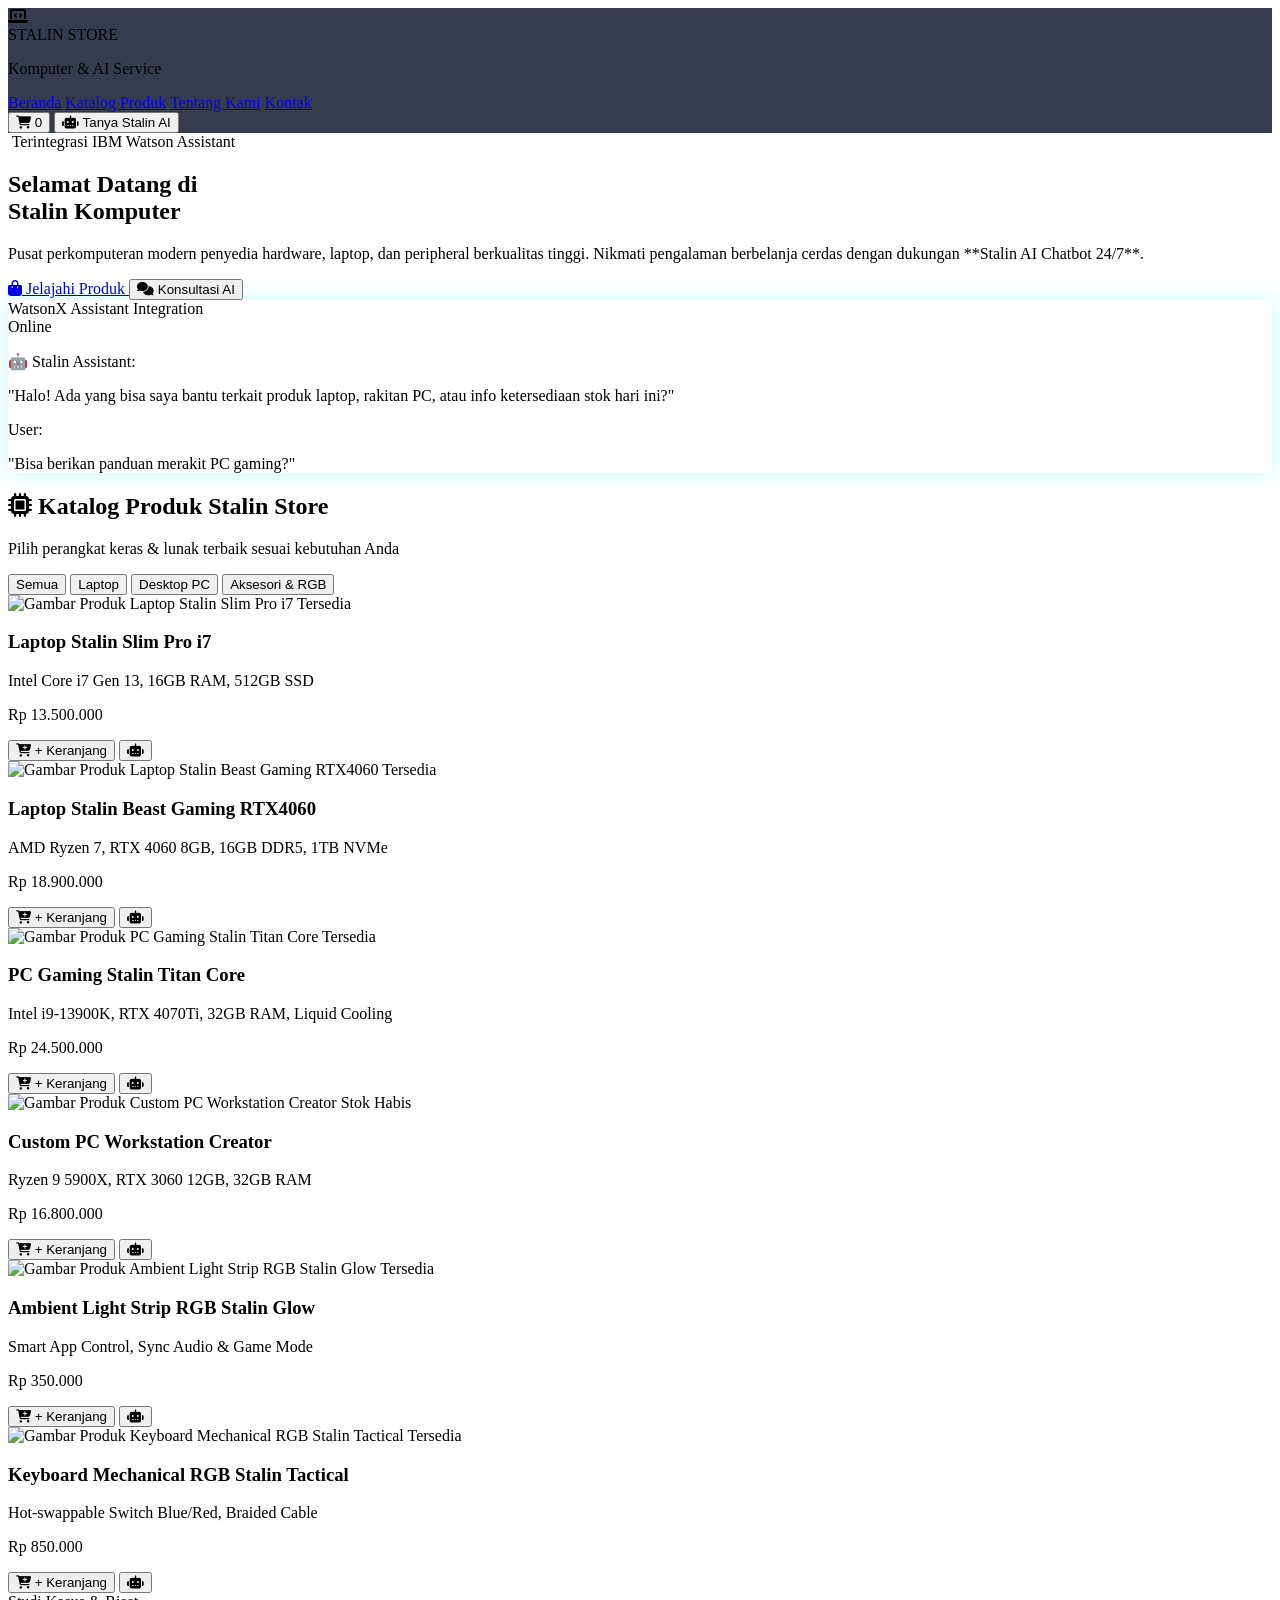
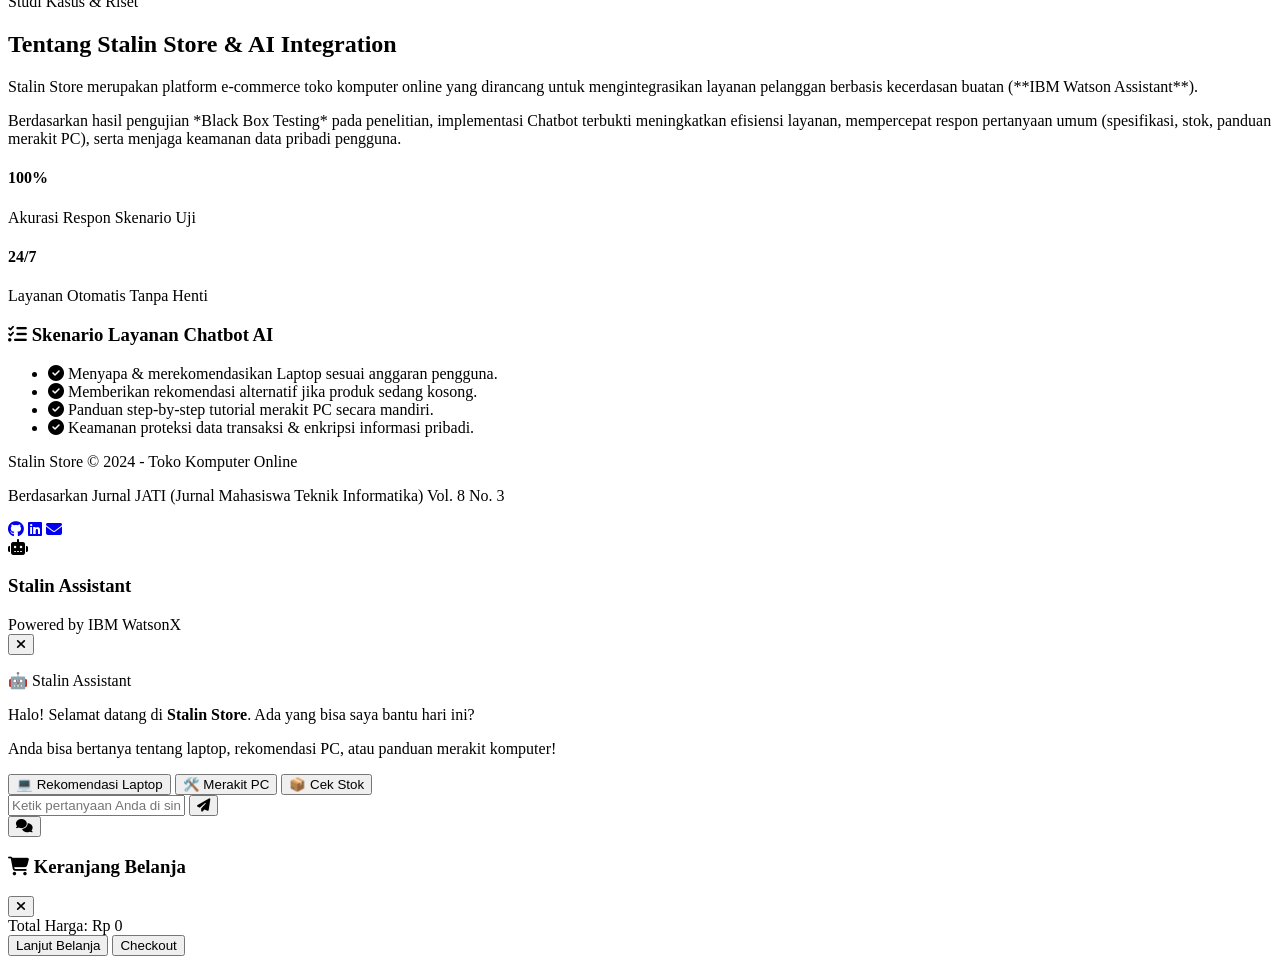
==== index.html @ 14ce8233 "first commit" ====
<!DOCTYPE html>
<html lang="id" class="dark">
<head>
    <meta charset="UTF-8">
    <meta name="viewport" content="width=device-width, initial-scale=1.0">
    <meta name="description" content="Stalin Store - Toko Komputer & AI Assistant">
    <title>Stalin Store - Toko Komputer & AI Assistant</title>
    
    <!-- External Fonts and Icons -->
    <link rel="stylesheet" href="https://cdnjs.cloudflare.com/ajax/libs/font-awesome/6.4.0/css/all.min.css">
    <link href="https://fonts.googleapis.com/css2?family=Plus+Jakarta+Sans:wght@300;400;500;600;700;800&display=swap" rel="stylesheet">
    
    <!-- Custom CSS -->
    <link rel="stylesheet" href="style.css">

    <!-- Tailwind CSS CDN -->
    <script src="https://cdn.tailwindcss.com"></script>
    
    <!-- Tailwind Custom Configuration -->
    <script src="tailwind-config.js"></script>
</head>
<body class="bg-darkBg text-slate-100 font-sans min-h-screen flex flex-col justify-between selection:bg-cyan-500 selection:text-black">

    <!-- Header / Navbar -->
    <header class="sticky top-0 z-40 glass-panel border-b border-slate-800/80">
        <div class="max-w-7xl mx-auto px-4 sm:px-6 lg:px-8">
            <div class="flex items-center justify-between h-20">
                <!-- Brand Logo -->
                <div class="flex items-center gap-3 cursor-pointer" onclick="window.scrollTo({top: 0, behavior: 'smooth'})">
                    <div class="w-10 h-10 rounded-xl bg-gradient-to-tr from-cyan-500 to-blue-600 flex items-center justify-center text-slate-900 shadow-lg shadow-cyan-500/20">
                        <i class="fa-solid fa-laptop-code text-xl text-slate-950"></i>
                    </div>
                    <div>
                        <span class="text-xl font-extrabold tracking-wider bg-clip-text text-transparent bg-gradient-to-r from-cyan-400 via-sky-200 to-amber-300">
                            STALIN<span class="text-amber-400 font-medium"> STORE</span>
                        </span>
                        <p class="text-[10px] text-slate-400 -mt-1 tracking-widest uppercase">Komputer & AI Service</p>
                    </div>
                </div>

                <!-- Desktop Navigation Links -->
                <nav class="hidden md:flex items-center space-x-8" aria-label="Navigasi Utama">
                    <a href="#beranda" class="text-sm font-medium hover:text-cyan-400 transition-colors">Beranda</a>
                    <a href="#produk" class="text-sm font-medium hover:text-cyan-400 transition-colors">Katalog Produk</a>
                    <a href="#tentang" class="text-sm font-medium hover:text-cyan-400 transition-colors">Tentang Kami</a>
                    <a href="#kontak" class="text-sm font-medium hover:text-cyan-400 transition-colors">Kontak</a>
                </nav>

                <!-- Actions Right (Cart & Chat Trigger) -->
                <div class="flex items-center space-x-4">
                    <button onclick="toggleCartModal()" aria-label="Buka Keranjang Belanja" class="relative p-2.5 rounded-xl bg-slate-800/80 hover:bg-slate-700 text-slate-200 border border-slate-700 transition">
                        <i class="fa-solid fa-cart-shopping text-lg text-cyan-400"></i>
                        <span id="cart-badge" class="absolute -top-1.5 -right-1.5 bg-amber-400 text-slate-950 text-xs font-bold w-5 h-5 rounded-full flex items-center justify-center hidden">0</span>
                    </button>
                    
                    <button onclick="toggleChatWindow()" class="hidden sm:flex items-center gap-2 px-4 py-2 rounded-xl bg-gradient-to-r from-cyan-500 to-blue-600 text-slate-950 font-semibold text-sm hover:opacity-90 transition shadow-lg shadow-cyan-500/20">
                        <i class="fa-solid fa-robot"></i>
                        <span>Tanya Stalin AI</span>
                    </button>
                </div>
            </div>
        </div>
    </header>

    <!-- MAIN CONTENT UTAMA -->
    <main>
        <!-- Hero Section -->
        <section id="beranda" aria-labelledby="hero-title" class="relative overflow-hidden py-16 lg:py-24 border-b border-slate-800/60">
            <div class="absolute inset-0 bg-[radial-gradient(circle_at_top_right,_var(--tw-gradient-stops))] from-cyan-900/20 via-transparent to-transparent pointer-events-none"></div>
            <div class="max-w-7xl mx-auto px-4 sm:px-6 lg:px-8 relative z-10">
                <div class="grid grid-cols-1 lg:grid-cols-12 gap-12 items-center">
                    
                    <div class="lg:col-span-7 space-y-6 text-center lg:text-left">
                        <div class="inline-flex items-center gap-2 px-3 py-1.5 rounded-full bg-cyan-950/80 border border-cyan-500/30 text-cyan-400 text-xs font-semibold uppercase tracking-wider">
                            <i class="fa-solid fa-sparkles text-amber-400"></i> Terintegrasi IBM Watson Assistant
                        </div>
                        <h1 id="hero-title" class="text-4xl sm:text-5xl lg:text-6xl font-black text-white leading-tight">
                            Selamat Datang di <br/>
                            <span class="bg-clip-text text-transparent bg-gradient-to-r from-cyan-400 via-sky-300 to-amber-400">
                                Stalin Komputer
                            </span>
                        </h1>
                        <p class="text-slate-300 text-base sm:text-lg max-w-2xl mx-auto lg:mx-0 leading-relaxed">
                            Pusat perkomputeran modern penyedia hardware, laptop, dan peripheral berkualitas tinggi. Nikmati pengalaman berbelanja cerdas dengan dukungan **Stalin AI Chatbot 24/7**.
                        </p>
                        <div class="flex flex-wrap gap-4 justify-center lg:justify-start pt-2">
                            <a href="#produk" class="px-6 py-3.5 rounded-xl bg-gradient-to-r from-cyan-500 to-blue-600 text-slate-950 font-bold hover:shadow-lg hover:shadow-cyan-500/25 transition">
                                <i class="fa-solid fa-bag-shopping mr-2"></i> Jelajahi Produk
                            </a>
                            <button onclick="openChatWithQuery('Halo! Saya ingin konsultasi rekomendasi laptop')" class="px-6 py-3.5 rounded-xl bg-slate-800 hover:bg-slate-700 text-slate-100 font-semibold border border-slate-700 transition flex items-center gap-2">
                                <i class="fa-solid fa-comments text-cyan-400"></i> Konsultasi AI
                            </button>
                        </div>
                    </div>

                    <!-- Banner Visual Hero -->
                    <div class="lg:col-span-5 relative">
                        <div class="relative mx-auto max-w-md bg-cardBg border border-slate-700/80 rounded-2xl p-6 shadow-2xl neon-glow-blue">
                            <div class="flex items-center justify-between border-b border-slate-700/60 pb-4 mb-4">
                                <div class="flex items-center gap-3">
                                    <div class="w-3 h-3 rounded-full bg-red-500"></div>
                                    <div class="w-3 h-3 rounded-full bg-yellow-500"></div>
                                    <div class="w-3 h-3 rounded-full bg-green-500"></div>
                                    <span class="text-xs text-slate-400 ml-2 font-mono">WatsonX Assistant Integration</span>
                                </div>
                                <span class="text-xs bg-emerald-500/20 text-emerald-400 px-2.5 py-0.5 rounded-full border border-emerald-500/30">Online</span>
                            </div>
                            <div class="space-y-3 font-mono text-sm">
                                <div class="bg-slate-900/80 p-3 rounded-xl border border-slate-800 text-slate-300">
                                    <p class="text-cyan-400 text-xs font-semibold mb-1">🤖 Stalin Assistant:</p>
                                    <p class="text-xs sm:text-sm">"Halo! Ada yang bisa saya bantu terkait produk laptop, rakitan PC, atau info ketersediaan stok hari ini?"</p>
                                </div>
                                <div class="bg-cyan-950/40 p-3 rounded-xl border border-cyan-800/50 text-right ml-6 text-slate-200">
                                    <p class="text-xs text-slate-400 mb-1">User:</p>
                                    <p class="text-xs sm:text-sm">"Bisa berikan panduan merakit PC gaming?"</p>
                                </div>
                            </div>
                        </div>
                    </div>

                </div>
            </div>
        </section>

        <!-- Catalog Section -->
        <section id="produk" aria-labelledby="katalog-title" class="py-16 max-w-7xl mx-auto px-4 sm:px-6 lg:px-8 w-full">
            <div class="flex flex-col md:flex-row md:items-end justify-between mb-10 gap-4">
                <header>
                    <h2 id="katalog-title" class="text-3xl font-bold text-white tracking-tight flex items-center gap-2">
                        <i class="fa-solid fa-microchip text-cyan-400"></i> Katalog Produk Stalin Store
                    </h2>
                    <p class="text-slate-400 text-sm mt-1">Pilih perangkat keras & lunak terbaik sesuai kebutuhan Anda</p>
                </header>

                <!-- Category Filter Buttons -->
                <nav aria-label="Filter Produk" class="flex flex-wrap gap-2">
                    <button onclick="filterCategory('all')" class="cat-btn active px-4 py-2 rounded-xl text-xs sm:text-sm font-semibold bg-cyan-500 text-slate-950 transition">Semua</button>
                    <button onclick="filterCategory('laptop')" class="cat-btn px-4 py-2 rounded-xl text-xs sm:text-sm font-semibold bg-slate-800 text-slate-300 hover:bg-slate-700 transition">Laptop</button>
                    <button onclick="filterCategory('desktop')" class="cat-btn px-4 py-2 rounded-xl text-xs sm:text-sm font-semibold bg-slate-800 text-slate-300 hover:bg-slate-700 transition">Desktop PC</button>
                    <button onclick="filterCategory('aksesoris')" class="cat-btn px-4 py-2 rounded-xl text-xs sm:text-sm font-semibold bg-slate-800 text-slate-300 hover:bg-slate-700 transition">Aksesori & RGB</button>
                </nav>
            </div>

            <!-- Product Grid -->
            <div id="product-grid" class="grid grid-cols-1 sm:grid-cols-2 lg:grid-cols-3 gap-6">
                <!-- Product Cards generated by JS -->
            </div>
        </section>

        <!-- About Section -->
        <section id="tentang" aria-labelledby="tentang-title" class="py-16 bg-cardBg/50 border-t border-b border-slate-800/80">
            <div class="max-w-7xl mx-auto px-4 sm:px-6 lg:px-8">
                <div class="grid grid-cols-1 lg:grid-cols-2 gap-12 items-center">
                    <div>
                        <span class="text-cyan-400 font-semibold text-xs tracking-widest uppercase">Studi Kasus & Riset</span>
                        <h2 id="tentang-title" class="text-3xl font-bold text-white mt-1 mb-4">Tentang Stalin Store & AI Integration</h2>
                        <p class="text-slate-300 text-sm sm:text-base leading-relaxed mb-4">
                            Stalin Store merupakan platform e-commerce toko komputer online yang dirancang untuk mengintegrasikan layanan pelanggan berbasis kecerdasan buatan (**IBM Watson Assistant**).
                        </p>
                        <p class="text-slate-400 text-sm leading-relaxed mb-6">
                            Berdasarkan hasil pengujian *Black Box Testing* pada penelitian, implementasi Chatbot terbukti meningkatkan efisiensi layanan, mempercepat respon pertanyaan umum (spesifikasi, stok, panduan merakit PC), serta menjaga keamanan data pribadi pengguna.
                        </p>
                        <div class="grid grid-cols-2 gap-4">
                            <div class="p-4 rounded-xl bg-slate-900/60 border border-slate-800">
                                <h4 class="text-cyan-400 text-lg font-bold">100%</h4>
                                <p class="text-xs text-slate-400">Akurasi Respon Skenario Uji</p>
                            </div>
                            <div class="p-4 rounded-xl bg-slate-900/60 border border-slate-800">
                                <h4 class="text-amber-400 text-lg font-bold">24/7</h4>
                                <p class="text-xs text-slate-400">Layanan Otomatis Tanpa Henti</p>
                            </div>
                        </div>
                    </div>

                    <div class="bg-darkBg p-6 rounded-2xl border border-slate-800 space-y-4">
                        <h3 class="text-lg font-bold text-white flex items-center gap-2">
                            <i class="fa-solid fa-list-check text-amber-400"></i> Skenario Layanan Chatbot AI
                        </h3>
                        <ul class="space-y-3 text-xs sm:text-sm text-slate-300">
                            <li class="flex items-start gap-2">
                                <i class="fa-solid fa-circle-check text-cyan-400 mt-1"></i>
                                <span>Menyapa & merekomendasikan Laptop sesuai anggaran pengguna.</span>
                            </li>
                            <li class="flex items-start gap-2">
                                <i class="fa-solid fa-circle-check text-cyan-400 mt-1"></i>
                                <span>Memberikan rekomendasi alternatif jika produk sedang kosong.</span>
                            </li>
                            <li class="flex items-start gap-2">
                                <i class="fa-solid fa-circle-check text-cyan-400 mt-1"></i>
                                <span>Panduan step-by-step tutorial merakit PC secara mandiri.</span>
                            </li>
                            <li class="flex items-start gap-2">
                                <i class="fa-solid fa-circle-check text-cyan-400 mt-1"></i>
                                <span>Keamanan proteksi data transaksi & enkripsi informasi pribadi.</span>
                            </li>
                        </ul>
                    </div>
                </div>
            </div>
        </section>
    </main>

    <!-- Footer -->
    <footer id="kontak" class="bg-darkBg py-10 border-t border-slate-800/80 text-xs text-slate-500">
        <div class="max-w-7xl mx-auto px-4 sm:px-6 lg:px-8 flex flex-col sm:flex-row justify-between items-center gap-4">
            <div>
                <p class="text-slate-300 font-semibold">Stalin Store &copy; 2024 - Toko Komputer Online</p>
                <p class="text-slate-500 text-[11px]">Berdasarkan Jurnal JATI (Jurnal Mahasiswa Teknik Informatika) Vol. 8 No. 3</p>
            </div>
            <div class="flex space-x-4 text-base text-slate-400">
                <a href="#" aria-label="Github"><i class="fa-brands fa-github"></i></a>
                <a href="#" aria-label="LinkedIn"><i class="fa-brands fa-linkedin"></i></a>
                <a href="#" aria-label="Email"><i class="fa-solid fa-envelope"></i></a>
            </div>
        </div>
    </footer>

    <!-- ASIDE untuk Chatbot (Konten Pendukung) -->
    <aside id="chatbot-container" aria-label="AI Assistant Widget" class="fixed bottom-5 right-5 z-50 flex flex-col items-end">
        
        <!-- Chat Popup Window -->
        <div id="chat-window" class="hidden w-[90vw] sm:w-[380px] h-[520px] bg-cardBg border border-cyan-500/40 rounded-2xl shadow-2xl flex flex-col overflow-hidden mb-4 transition-all transform duration-300">
            <!-- Chat Window Header -->
            <header class="bg-gradient-to-r from-slate-900 via-slate-800 to-slate-900 p-4 border-b border-slate-700/80 flex items-center justify-between">
                <div class="flex items-center gap-3">
                    <div class="relative">
                        <div class="w-9 h-9 rounded-xl bg-gradient-to-tr from-cyan-500 to-blue-600 flex items-center justify-center text-slate-950 font-bold">
                            <i class="fa-solid fa-robot"></i>
                        </div>
                        <span class="absolute -bottom-1 -right-1 w-3 h-3 bg-emerald-500 border-2 border-slate-900 rounded-full"></span>
                    </div>
                    <div>
                        <h3 class="text-sm font-bold text-white leading-none">Stalin Assistant</h3>
                        <span class="text-[10px] text-cyan-400">Powered by IBM WatsonX</span>
                    </div>
                </div>
                <button onclick="toggleChatWindow()" aria-label="Tutup Chatbot" class="text-slate-400 hover:text-white text-lg px-2">
                    <i class="fa-solid fa-xmark"></i>
                </button>
            </header>

            <!-- Chat Messages Scroll Container -->
            <div id="chat-messages" aria-live="polite" class="flex-1 p-4 overflow-y-auto space-y-3 text-xs sm:text-sm chat-scroll bg-slate-950/50">
                <!-- Message content injected via JavaScript -->
            </div>

            <!-- Quick Action Suggestion Chips -->
            <div class="p-2 bg-slate-900/90 border-t border-slate-800 flex gap-1.5 overflow-x-auto text-[11px] no-scrollbar">
                <button onclick="sendQuickMessage('Rekomendasi Laptop')" class="whitespace-nowrap px-2.5 py-1 rounded-lg bg-slate-800 hover:bg-cyan-950 hover:text-cyan-300 border border-slate-700 text-slate-300 transition">💻 Rekomendasi Laptop</button>
                <button onclick="sendQuickMessage('Cara Merakit PC')" class="whitespace-nowrap px-2.5 py-1 rounded-lg bg-slate-800 hover:bg-cyan-950 hover:text-cyan-300 border border-slate-700 text-slate-300 transition">🛠️ Merakit PC</button>
                <button onclick="sendQuickMessage('Cek Stok Produk')" class="whitespace-nowrap px-2.5 py-1 rounded-lg bg-slate-800 hover:bg-cyan-950 hover:text-cyan-300 border border-slate-700 text-slate-300 transition">📦 Cek Stok</button>
            </div>

            <!-- Chat Input Form -->
            <form id="chat-form" onsubmit="handleChatSubmit(event)" class="p-3 bg-slate-900 border-t border-slate-800 flex gap-2">
                <input id="chat-input" type="text" placeholder="Ketik pertanyaan Anda di sini..." required class="flex-1 bg-slate-800 text-slate-100 placeholder-slate-500 text-xs sm:text-sm rounded-xl px-3 py-2.5 border border-slate-700 focus:outline-none focus:border-cyan-400">
                <button type="submit" aria-label="Kirim Pesan" class="px-3.5 py-2.5 bg-gradient-to-r from-cyan-500 to-blue-600 text-slate-950 rounded-xl font-bold hover:opacity-90 transition">
                    <i class="fa-solid fa-paper-plane"></i>
                </button>
            </form>
        </div>

        <!-- Floating Button (FAB) -->
        <button onclick="toggleChatWindow()" aria-label="Buka Chatbot AI" class="w-14 h-14 rounded-2xl bg-gradient-to-tr from-cyan-500 to-blue-600 text-slate-950 font-bold text-2xl shadow-xl shadow-cyan-500/30 flex items-center justify-center hover:scale-105 transition transform active:scale-95">
            <i class="fa-solid fa-comments"></i>
        </button>
    </aside>

    <!-- MODAL Keranjang (Ditambah role dialog & aria-modal) -->
    <div id="cart-modal" role="dialog" aria-modal="true" aria-labelledby="cart-title" class="fixed inset-0 z-50 bg-slate-950/80 backdrop-blur-sm hidden flex items-center justify-center p-4">
        <div class="bg-cardBg border border-slate-700 rounded-2xl max-w-md w-full p-6 space-y-4 shadow-2xl">
            <header class="flex justify-between items-center border-b border-slate-700 pb-3">
                <h3 id="cart-title" class="text-lg font-bold text-white flex items-center gap-2">
                    <i class="fa-solid fa-cart-shopping text-cyan-400"></i> Keranjang Belanja
                </h3>
                <button onclick="toggleCartModal()" aria-label="Tutup Keranjang" class="text-slate-400 hover:text-white"><i class="fa-solid fa-xmark text-lg"></i></button>
            </header>
            
            <div id="cart-items" class="space-y-3 max-h-60 overflow-y-auto pr-1">
                <!-- Cart item items inserted here -->
            </div>

            <div class="border-t border-slate-700 pt-3 flex justify-between items-center text-sm">
                <span class="text-slate-400">Total Harga:</span>
                <span id="cart-total" class="text-lg font-extrabold text-amber-400">Rp 0</span>
            </div>

            <div class="flex gap-2 pt-2">
                <button onclick="toggleCartModal()" class="flex-1 py-2.5 rounded-xl bg-slate-800 text-slate-300 font-semibold text-xs hover:bg-slate-700">Lanjut Belanja</button>
                <button onclick="checkoutCart()" class="flex-1 py-2.5 rounded-xl bg-gradient-to-r from-cyan-500 to-blue-600 text-slate-950 font-bold text-xs hover:opacity-90">Checkout</button>
            </div>
        </div>
    </div>

    <!-- Application Script -->
    <script src="script.js"></script>
</body>
</html>
---- style.css ----
/* ==========================================================================
   Stalin Store - Custom Stylesheet
   ========================================================================== */

/* --- Base & Reset --- */
html {
    scroll-behavior: smooth; 
}

body {
    overflow-x: hidden; 
}

/* --- Neon & Glow Effects --- */
.neon-glow-blue {
    box-shadow: 0 0 20px rgba(0, 240, 255, 0.25);
    transition: box-shadow 0.3s ease-in-out;
}

.neon-glow-blue:hover {
    box-shadow: 0 0 30px rgba(0, 240, 255, 0.4);
}

.neon-glow-gold {
    box-shadow: 0 0 15px rgba(255, 183, 3, 0.3);
}

.neon-border-blue {
    border-color: rgba(0, 240, 255, 0.5);
}

/* --- Glassmorphism Effect --- */
.glass-panel {
    background: rgba(19, 27, 46, 0.85);
    backdrop-filter: blur(12px);
    -webkit-backdrop-filter: blur(12px); 
}

/* --- Custom Scrollbar (Global) --- */
::-webkit-scrollbar {
    width: 8px;
}

::-webkit-scrollbar-track {
    background: #0b0f17;
}

::-webkit-scrollbar-thumb {
    background: #1e293b;
    border-radius: 4px;
}

::-webkit-scrollbar-thumb:hover {
    background: #334155;
}

/* --- Custom Scrollbar (Khusus Area Chatbot) --- */
.chat-scroll::-webkit-scrollbar {
    width: 5px; 
}

.chat-scroll::-webkit-scrollbar-track {
    background: transparent;
}

.chat-scroll::-webkit-scrollbar-thumb {
    background: #1e293b;
    border-radius: 10px;
}

/* --- Utility Class: Hide Scrollbar --- */
.no-scrollbar::-webkit-scrollbar {
    display: none;
}

.no-scrollbar {
    -ms-overflow-style: none;
    scrollbar-width: none;
}
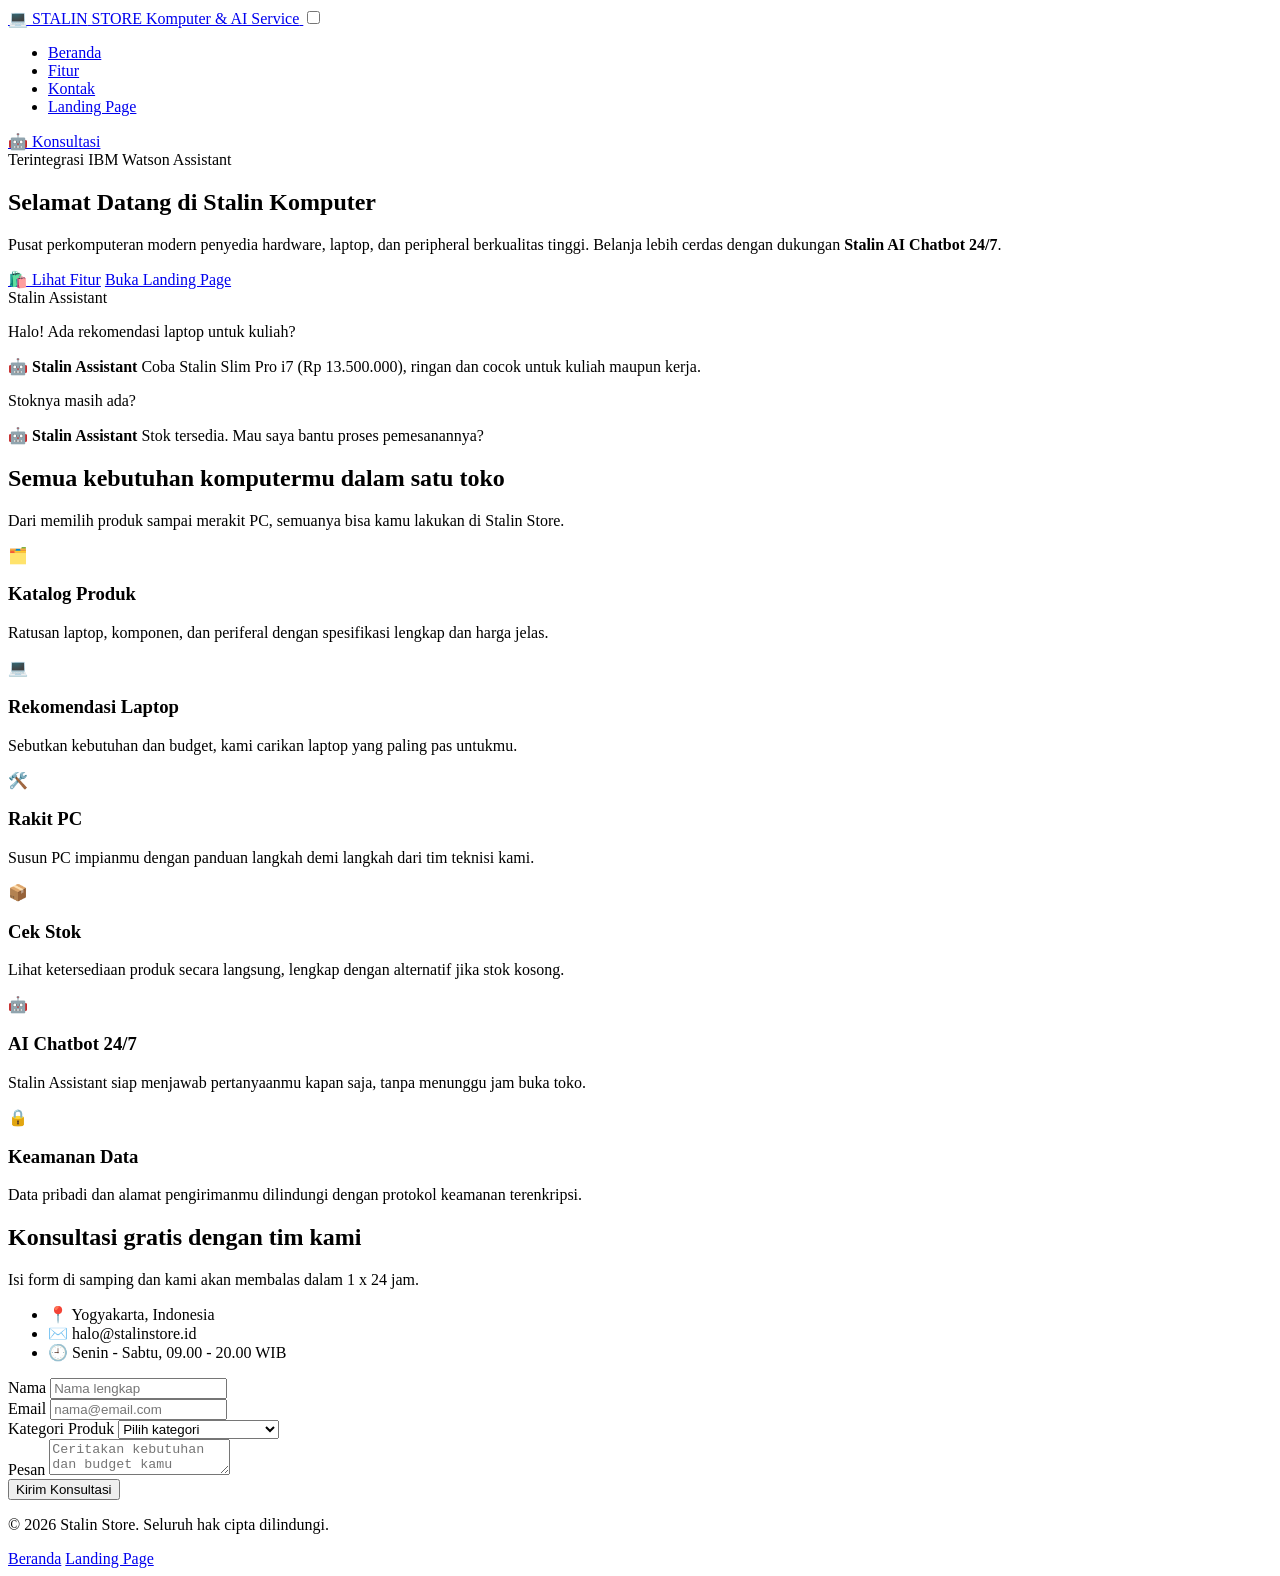
==== commit b288a25f: "perrbaruan yang ada bugnya" ====
--- a/index.html
+++ b/index.html
@@ -1,298 +1,203 @@
 <!DOCTYPE html>
-<html lang="id" class="dark">
+<html lang="id">
 <head>
     <meta charset="UTF-8">
     <meta name="viewport" content="width=device-width, initial-scale=1.0">
-    <meta name="description" content="Stalin Store - Toko Komputer & AI Assistant">
-    <title>Stalin Store - Toko Komputer & AI Assistant</title>
-    
-    <!-- External Fonts and Icons -->
-    <link rel="stylesheet" href="https://cdnjs.cloudflare.com/ajax/libs/font-awesome/6.4.0/css/all.min.css">
-    <link href="https://fonts.googleapis.com/css2?family=Plus+Jakarta+Sans:wght@300;400;500;600;700;800&display=swap" rel="stylesheet">
-    
-    <!-- Custom CSS -->
-    <link rel="stylesheet" href="style.css">
-
-    <!-- Tailwind CSS CDN -->
-    <script src="https://cdn.tailwindcss.com"></script>
-    
-    <!-- Tailwind Custom Configuration -->
-    <script src="tailwind-config.js"></script>
+    <title>Beranda - Stalin Store | Toko Komputer & AI Assistant</title>
+    <link rel="preconnect" href="https://fonts.googleapis.com">
+    <link rel="preconnect" href="https://fonts.gstatic.com" crossorigin>
+    <link href="https://fonts.googleapis.com/css2?family=Plus+Jakarta+Sans:wght@400;500;600;700;800&display=swap" rel="stylesheet">
+    <link rel="stylesheet" href="css/style.css">
 </head>
-<body class="bg-darkBg text-slate-100 font-sans min-h-screen flex flex-col justify-between selection:bg-cyan-500 selection:text-black">
-
-    <!-- Header / Navbar -->
-    <header class="sticky top-0 z-40 glass-panel border-b border-slate-800/80">
-        <div class="max-w-7xl mx-auto px-4 sm:px-6 lg:px-8">
-            <div class="flex items-center justify-between h-20">
-                <!-- Brand Logo -->
-                <div class="flex items-center gap-3 cursor-pointer" onclick="window.scrollTo({top: 0, behavior: 'smooth'})">
-                    <div class="w-10 h-10 rounded-xl bg-gradient-to-tr from-cyan-500 to-blue-600 flex items-center justify-center text-slate-900 shadow-lg shadow-cyan-500/20">
-                        <i class="fa-solid fa-laptop-code text-xl text-slate-950"></i>
-                    </div>
-                    <div>
-                        <span class="text-xl font-extrabold tracking-wider bg-clip-text text-transparent bg-gradient-to-r from-cyan-400 via-sky-200 to-amber-300">
-                            STALIN<span class="text-amber-400 font-medium"> STORE</span>
-                        </span>
-                        <p class="text-[10px] text-slate-400 -mt-1 tracking-widest uppercase">Komputer & AI Service</p>
-                    </div>
-                </div>
-
-                <!-- Desktop Navigation Links -->
-                <nav class="hidden md:flex items-center space-x-8" aria-label="Navigasi Utama">
-                    <a href="#beranda" class="text-sm font-medium hover:text-cyan-400 transition-colors">Beranda</a>
-                    <a href="#produk" class="text-sm font-medium hover:text-cyan-400 transition-colors">Katalog Produk</a>
-                    <a href="#tentang" class="text-sm font-medium hover:text-cyan-400 transition-colors">Tentang Kami</a>
-                    <a href="#kontak" class="text-sm font-medium hover:text-cyan-400 transition-colors">Kontak</a>
-                </nav>
-
-                <!-- Actions Right (Cart & Chat Trigger) -->
-                <div class="flex items-center space-x-4">
-                    <button onclick="toggleCartModal()" aria-label="Buka Keranjang Belanja" class="relative p-2.5 rounded-xl bg-slate-800/80 hover:bg-slate-700 text-slate-200 border border-slate-700 transition">
-                        <i class="fa-solid fa-cart-shopping text-lg text-cyan-400"></i>
-                        <span id="cart-badge" class="absolute -top-1.5 -right-1.5 bg-amber-400 text-slate-950 text-xs font-bold w-5 h-5 rounded-full flex items-center justify-center hidden">0</span>
-                    </button>
-                    
-                    <button onclick="toggleChatWindow()" class="hidden sm:flex items-center gap-2 px-4 py-2 rounded-xl bg-gradient-to-r from-cyan-500 to-blue-600 text-slate-950 font-semibold text-sm hover:opacity-90 transition shadow-lg shadow-cyan-500/20">
-                        <i class="fa-solid fa-robot"></i>
-                        <span>Tanya Stalin AI</span>
-                    </button>
-                </div>
+<body>
+
+    <!-- 1. HEADER & NAVIGASI (Flexbox) -->
+    <header class="header">
+        <div class="container header-inner">
+            <a href="index.html" class="logo" aria-label="Stalin Store - Beranda">
+                <span class="logo-icon" aria-hidden="true">💻</span>
+                <span>
+                    <span class="logo-name">STALIN<span> STORE</span></span>
+                    <span class="logo-tagline">Komputer &amp; AI Service</span>
+                </span>
+            </a>
+
+            <input type="checkbox" id="nav-toggle" class="nav-toggle" aria-label="Buka menu navigasi">
+
+            <nav class="nav" aria-label="Navigasi utama">
+                <ul class="nav-list">
+                    <li><a href="#beranda" class="nav-link is-active">Beranda</a></li>
+                    <li><a href="#fitur" class="nav-link">Fitur</a></li>
+                    <li><a href="#kontak" class="nav-link">Kontak</a></li>
+                    <li><a href="landing-page.html" class="nav-link">Landing Page</a></li>
+                </ul>
+            </nav>
+
+            <div class="header-actions">
+                <a href="#kontak" class="btn btn-primary header-cta">🤖 Konsultasi</a>
+                <label for="nav-toggle" class="nav-burger">
+                    <span></span>
+                    <span></span>
+                    <span></span>
+                </label>
             </div>
         </div>
     </header>
 
-    <!-- MAIN CONTENT UTAMA -->
     <main>
-        <!-- Hero Section -->
-        <section id="beranda" aria-labelledby="hero-title" class="relative overflow-hidden py-16 lg:py-24 border-b border-slate-800/60">
-            <div class="absolute inset-0 bg-[radial-gradient(circle_at_top_right,_var(--tw-gradient-stops))] from-cyan-900/20 via-transparent to-transparent pointer-events-none"></div>
-            <div class="max-w-7xl mx-auto px-4 sm:px-6 lg:px-8 relative z-10">
-                <div class="grid grid-cols-1 lg:grid-cols-12 gap-12 items-center">
-                    
-                    <div class="lg:col-span-7 space-y-6 text-center lg:text-left">
-                        <div class="inline-flex items-center gap-2 px-3 py-1.5 rounded-full bg-cyan-950/80 border border-cyan-500/30 text-cyan-400 text-xs font-semibold uppercase tracking-wider">
-                            <i class="fa-solid fa-sparkles text-amber-400"></i> Terintegrasi IBM Watson Assistant
-                        </div>
-                        <h1 id="hero-title" class="text-4xl sm:text-5xl lg:text-6xl font-black text-white leading-tight">
-                            Selamat Datang di <br/>
-                            <span class="bg-clip-text text-transparent bg-gradient-to-r from-cyan-400 via-sky-300 to-amber-400">
-                                Stalin Komputer
-                            </span>
-                        </h1>
-                        <p class="text-slate-300 text-base sm:text-lg max-w-2xl mx-auto lg:mx-0 leading-relaxed">
-                            Pusat perkomputeran modern penyedia hardware, laptop, dan peripheral berkualitas tinggi. Nikmati pengalaman berbelanja cerdas dengan dukungan **Stalin AI Chatbot 24/7**.
-                        </p>
-                        <div class="flex flex-wrap gap-4 justify-center lg:justify-start pt-2">
-                            <a href="#produk" class="px-6 py-3.5 rounded-xl bg-gradient-to-r from-cyan-500 to-blue-600 text-slate-950 font-bold hover:shadow-lg hover:shadow-cyan-500/25 transition">
-                                <i class="fa-solid fa-bag-shopping mr-2"></i> Jelajahi Produk
-                            </a>
-                            <button onclick="openChatWithQuery('Halo! Saya ingin konsultasi rekomendasi laptop')" class="px-6 py-3.5 rounded-xl bg-slate-800 hover:bg-slate-700 text-slate-100 font-semibold border border-slate-700 transition flex items-center gap-2">
-                                <i class="fa-solid fa-comments text-cyan-400"></i> Konsultasi AI
-                            </button>
-                        </div>
-                    </div>
-
-                    <!-- Banner Visual Hero -->
-                    <div class="lg:col-span-5 relative">
-                        <div class="relative mx-auto max-w-md bg-cardBg border border-slate-700/80 rounded-2xl p-6 shadow-2xl neon-glow-blue">
-                            <div class="flex items-center justify-between border-b border-slate-700/60 pb-4 mb-4">
-                                <div class="flex items-center gap-3">
-                                    <div class="w-3 h-3 rounded-full bg-red-500"></div>
-                                    <div class="w-3 h-3 rounded-full bg-yellow-500"></div>
-                                    <div class="w-3 h-3 rounded-full bg-green-500"></div>
-                                    <span class="text-xs text-slate-400 ml-2 font-mono">WatsonX Assistant Integration</span>
-                                </div>
-                                <span class="text-xs bg-emerald-500/20 text-emerald-400 px-2.5 py-0.5 rounded-full border border-emerald-500/30">Online</span>
-                            </div>
-                            <div class="space-y-3 font-mono text-sm">
-                                <div class="bg-slate-900/80 p-3 rounded-xl border border-slate-800 text-slate-300">
-                                    <p class="text-cyan-400 text-xs font-semibold mb-1">🤖 Stalin Assistant:</p>
-                                    <p class="text-xs sm:text-sm">"Halo! Ada yang bisa saya bantu terkait produk laptop, rakitan PC, atau info ketersediaan stok hari ini?"</p>
-                                </div>
-                                <div class="bg-cyan-950/40 p-3 rounded-xl border border-cyan-800/50 text-right ml-6 text-slate-200">
-                                    <p class="text-xs text-slate-400 mb-1">User:</p>
-                                    <p class="text-xs sm:text-sm">"Bisa berikan panduan merakit PC gaming?"</p>
-                                </div>
-                            </div>
-                        </div>
-                    </div>
-
+        <!-- 2. HERO (CSS Grid) -->
+        <section id="beranda" class="hero">
+            <div class="container hero-grid">
+                <div class="hero-text">
+                    <span class="badge">Terintegrasi IBM Watson Assistant</span>
+                    <h1 class="hero-title">
+                        Selamat Datang di
+                        <span class="text-gradient">Stalin Komputer</span>
+                    </h1>
+                    <p class="hero-desc">
+                        Pusat perkomputeran modern penyedia hardware, laptop, dan peripheral berkualitas tinggi.
+                        Belanja lebih cerdas dengan dukungan <strong>Stalin AI Chatbot 24/7</strong>.
+                    </p>
+                    <div class="hero-actions">
+                        <a href="#fitur" class="btn btn-primary">🛍️ Lihat Fitur</a>
+                        <a href="landing-page.html" class="btn btn-secondary">Buka Landing Page</a>
+                    </div>
                 </div>
+
+                <aside class="hero-visual" aria-label="Contoh percakapan dengan Stalin AI">
+                    <div class="hero-card">
+                        <div class="hero-card-top">
+                            <span class="dot dot-red"></span>
+                            <span class="dot dot-yellow"></span>
+                            <span class="dot dot-green"></span>
+                            <span class="hero-card-title">Stalin Assistant</span>
+                        </div>
+                        <div class="chat-preview">
+                            <p class="bubble bubble-user">Halo! Ada rekomendasi laptop untuk kuliah?</p>
+                            <p class="bubble bubble-bot">
+                                <b>🤖 Stalin Assistant</b>
+                                Coba <span class="price">Stalin Slim Pro i7</span> (Rp 13.500.000), ringan dan cocok untuk kuliah maupun kerja.
+                            </p>
+                            <p class="bubble bubble-user">Stoknya masih ada?</p>
+                            <p class="bubble bubble-bot">
+                                <b>🤖 Stalin Assistant</b>
+                                Stok tersedia. Mau saya bantu proses pemesanannya?
+                            </p>
+                        </div>
+                    </div>
+                </aside>
             </div>
         </section>
 
-        <!-- Catalog Section -->
-        <section id="produk" aria-labelledby="katalog-title" class="py-16 max-w-7xl mx-auto px-4 sm:px-6 lg:px-8 w-full">
-            <div class="flex flex-col md:flex-row md:items-end justify-between mb-10 gap-4">
-                <header>
-                    <h2 id="katalog-title" class="text-3xl font-bold text-white tracking-tight flex items-center gap-2">
-                        <i class="fa-solid fa-microchip text-cyan-400"></i> Katalog Produk Stalin Store
-                    </h2>
-                    <p class="text-slate-400 text-sm mt-1">Pilih perangkat keras & lunak terbaik sesuai kebutuhan Anda</p>
+        <!-- 3. DAFTAR FITUR (CSS Grid) -->
+        <section id="fitur" class="section">
+            <div class="container">
+                <header class="section-head">
+                    <h2 class="section-title">Semua kebutuhan komputermu <span class="text-gradient">dalam satu toko</span></h2>
+                    <p class="section-desc">Dari memilih produk sampai merakit PC, semuanya bisa kamu lakukan di Stalin Store.</p>
                 </header>
 
-                <!-- Category Filter Buttons -->
-                <nav aria-label="Filter Produk" class="flex flex-wrap gap-2">
-                    <button onclick="filterCategory('all')" class="cat-btn active px-4 py-2 rounded-xl text-xs sm:text-sm font-semibold bg-cyan-500 text-slate-950 transition">Semua</button>
-                    <button onclick="filterCategory('laptop')" class="cat-btn px-4 py-2 rounded-xl text-xs sm:text-sm font-semibold bg-slate-800 text-slate-300 hover:bg-slate-700 transition">Laptop</button>
-                    <button onclick="filterCategory('desktop')" class="cat-btn px-4 py-2 rounded-xl text-xs sm:text-sm font-semibold bg-slate-800 text-slate-300 hover:bg-slate-700 transition">Desktop PC</button>
-                    <button onclick="filterCategory('aksesoris')" class="cat-btn px-4 py-2 rounded-xl text-xs sm:text-sm font-semibold bg-slate-800 text-slate-300 hover:bg-slate-700 transition">Aksesori & RGB</button>
-                </nav>
-            </div>
-
-            <!-- Product Grid -->
-            <div id="product-grid" class="grid grid-cols-1 sm:grid-cols-2 lg:grid-cols-3 gap-6">
-                <!-- Product Cards generated by JS -->
+                <div class="feature-grid">
+                    <article class="feature-card">
+                        <div class="feature-icon" aria-hidden="true">🗂️</div>
+                        <h3 class="feature-title">Katalog Produk</h3>
+                        <p class="feature-desc">Ratusan laptop, komponen, dan periferal dengan spesifikasi lengkap dan harga jelas.</p>
+                    </article>
+                    <article class="feature-card">
+                        <div class="feature-icon" aria-hidden="true">💻</div>
+                        <h3 class="feature-title">Rekomendasi Laptop</h3>
+                        <p class="feature-desc">Sebutkan kebutuhan dan budget, kami carikan laptop yang paling pas untukmu.</p>
+                    </article>
+                    <article class="feature-card">
+                        <div class="feature-icon" aria-hidden="true">🛠️</div>
+                        <h3 class="feature-title">Rakit PC</h3>
+                        <p class="feature-desc">Susun PC impianmu dengan panduan langkah demi langkah dari tim teknisi kami.</p>
+                    </article>
+                    <article class="feature-card">
+                        <div class="feature-icon" aria-hidden="true">📦</div>
+                        <h3 class="feature-title">Cek Stok</h3>
+                        <p class="feature-desc">Lihat ketersediaan produk secara langsung, lengkap dengan alternatif jika stok kosong.</p>
+                    </article>
+                    <article class="feature-card">
+                        <div class="feature-icon" aria-hidden="true">🤖</div>
+                        <h3 class="feature-title">AI Chatbot 24/7</h3>
+                        <p class="feature-desc">Stalin Assistant siap menjawab pertanyaanmu kapan saja, tanpa menunggu jam buka toko.</p>
+                    </article>
+                    <article class="feature-card">
+                        <div class="feature-icon" aria-hidden="true">🔒</div>
+                        <h3 class="feature-title">Keamanan Data</h3>
+                        <p class="feature-desc">Data pribadi dan alamat pengirimanmu dilindungi dengan protokol keamanan terenkripsi.</p>
+                    </article>
+                </div>
             </div>
         </section>
 
-        <!-- About Section -->
-        <section id="tentang" aria-labelledby="tentang-title" class="py-16 bg-cardBg/50 border-t border-b border-slate-800/80">
-            <div class="max-w-7xl mx-auto px-4 sm:px-6 lg:px-8">
-                <div class="grid grid-cols-1 lg:grid-cols-2 gap-12 items-center">
-                    <div>
-                        <span class="text-cyan-400 font-semibold text-xs tracking-widest uppercase">Studi Kasus & Riset</span>
-                        <h2 id="tentang-title" class="text-3xl font-bold text-white mt-1 mb-4">Tentang Stalin Store & AI Integration</h2>
-                        <p class="text-slate-300 text-sm sm:text-base leading-relaxed mb-4">
-                            Stalin Store merupakan platform e-commerce toko komputer online yang dirancang untuk mengintegrasikan layanan pelanggan berbasis kecerdasan buatan (**IBM Watson Assistant**).
-                        </p>
-                        <p class="text-slate-400 text-sm leading-relaxed mb-6">
-                            Berdasarkan hasil pengujian *Black Box Testing* pada penelitian, implementasi Chatbot terbukti meningkatkan efisiensi layanan, mempercepat respon pertanyaan umum (spesifikasi, stok, panduan merakit PC), serta menjaga keamanan data pribadi pengguna.
-                        </p>
-                        <div class="grid grid-cols-2 gap-4">
-                            <div class="p-4 rounded-xl bg-slate-900/60 border border-slate-800">
-                                <h4 class="text-cyan-400 text-lg font-bold">100%</h4>
-                                <p class="text-xs text-slate-400">Akurasi Respon Skenario Uji</p>
-                            </div>
-                            <div class="p-4 rounded-xl bg-slate-900/60 border border-slate-800">
-                                <h4 class="text-amber-400 text-lg font-bold">24/7</h4>
-                                <p class="text-xs text-slate-400">Layanan Otomatis Tanpa Henti</p>
-                            </div>
-                        </div>
-                    </div>
-
-                    <div class="bg-darkBg p-6 rounded-2xl border border-slate-800 space-y-4">
-                        <h3 class="text-lg font-bold text-white flex items-center gap-2">
-                            <i class="fa-solid fa-list-check text-amber-400"></i> Skenario Layanan Chatbot AI
-                        </h3>
-                        <ul class="space-y-3 text-xs sm:text-sm text-slate-300">
-                            <li class="flex items-start gap-2">
-                                <i class="fa-solid fa-circle-check text-cyan-400 mt-1"></i>
-                                <span>Menyapa & merekomendasikan Laptop sesuai anggaran pengguna.</span>
-                            </li>
-                            <li class="flex items-start gap-2">
-                                <i class="fa-solid fa-circle-check text-cyan-400 mt-1"></i>
-                                <span>Memberikan rekomendasi alternatif jika produk sedang kosong.</span>
-                            </li>
-                            <li class="flex items-start gap-2">
-                                <i class="fa-solid fa-circle-check text-cyan-400 mt-1"></i>
-                                <span>Panduan step-by-step tutorial merakit PC secara mandiri.</span>
-                            </li>
-                            <li class="flex items-start gap-2">
-                                <i class="fa-solid fa-circle-check text-cyan-400 mt-1"></i>
-                                <span>Keamanan proteksi data transaksi & enkripsi informasi pribadi.</span>
-                            </li>
-                        </ul>
-                    </div>
+        <!-- 4. FORM KONSULTASI -->
+        <section id="kontak" class="section contact">
+            <div class="container contact-grid">
+                <div class="contact-info">
+                    <h2 class="section-title">Konsultasi <span class="text-gradient">gratis</span> dengan tim kami</h2>
+                    <p class="section-desc">Isi form di samping dan kami akan membalas dalam 1 x 24 jam.</p>
+                    <ul class="contact-list">
+                        <li class="contact-item"><span class="contact-item-icon" aria-hidden="true">📍</span> Yogyakarta, Indonesia</li>
+                        <li class="contact-item"><span class="contact-item-icon" aria-hidden="true">✉️</span> halo@stalinstore.id</li>
+                        <li class="contact-item"><span class="contact-item-icon" aria-hidden="true">🕘</span> Senin - Sabtu, 09.00 - 20.00 WIB</li>
+                    </ul>
                 </div>
+
+                <form class="form" id="form-konsultasi" action="#" method="post">
+                    <div class="form-row">
+                        <div class="form-group">
+                            <label for="nama" class="form-label">Nama</label>
+                            <input type="text" id="nama" name="nama" class="form-input" placeholder="Nama lengkap" required>
+                        </div>
+                        <div class="form-group">
+                            <label for="email" class="form-label">Email</label>
+                            <input type="email" id="email" name="email" class="form-input" placeholder="nama@email.com" required>
+                        </div>
+                    </div>
+
+                    <div class="form-group">
+                        <label for="kategori" class="form-label">Kategori Produk</label>
+                        <select id="kategori" name="kategori" class="form-select" required>
+                            <option value="" disabled selected>Pilih kategori</option>
+                            <option value="laptop">Laptop</option>
+                            <option value="pc-rakitan">PC Rakitan</option>
+                            <option value="komponen">Komponen &amp; Hardware</option>
+                            <option value="periferal">Periferal</option>
+                            <option value="servis">Servis &amp; Garansi</option>
+                        </select>
+                    </div>
+
+                    <div class="form-group">
+                        <label for="pesan" class="form-label">Pesan</label>
+                        <textarea id="pesan" name="pesan" class="form-textarea" placeholder="Ceritakan kebutuhan dan budget kamu" required></textarea>
+                    </div>
+
+                    <button type="submit" class="btn btn-primary btn-submit">Kirim Konsultasi</button>
+                    <p class="form-status" id="form-status" role="status" hidden>Terima kasih! Pesanmu sudah terkirim. Kami akan segera menghubungimu.</p>
+                </form>
             </div>
         </section>
     </main>
 
-    <!-- Footer -->
-    <footer id="kontak" class="bg-darkBg py-10 border-t border-slate-800/80 text-xs text-slate-500">
-        <div class="max-w-7xl mx-auto px-4 sm:px-6 lg:px-8 flex flex-col sm:flex-row justify-between items-center gap-4">
-            <div>
-                <p class="text-slate-300 font-semibold">Stalin Store &copy; 2024 - Toko Komputer Online</p>
-                <p class="text-slate-500 text-[11px]">Berdasarkan Jurnal JATI (Jurnal Mahasiswa Teknik Informatika) Vol. 8 No. 3</p>
-            </div>
-            <div class="flex space-x-4 text-base text-slate-400">
-                <a href="#" aria-label="Github"><i class="fa-brands fa-github"></i></a>
-                <a href="#" aria-label="LinkedIn"><i class="fa-brands fa-linkedin"></i></a>
-                <a href="#" aria-label="Email"><i class="fa-solid fa-envelope"></i></a>
-            </div>
+    <footer class="footer">
+        <div class="container footer-inner">
+            <p>&copy; 2026 Stalin Store. Seluruh hak cipta dilindungi.</p>
+            <nav class="footer-links" aria-label="Navigasi footer">
+                <a href="index.html">Beranda</a>
+                <a href="landing-page.html">Landing Page</a>
+            </nav>
         </div>
     </footer>
 
-    <!-- ASIDE untuk Chatbot (Konten Pendukung) -->
-    <aside id="chatbot-container" aria-label="AI Assistant Widget" class="fixed bottom-5 right-5 z-50 flex flex-col items-end">
-        
-        <!-- Chat Popup Window -->
-        <div id="chat-window" class="hidden w-[90vw] sm:w-[380px] h-[520px] bg-cardBg border border-cyan-500/40 rounded-2xl shadow-2xl flex flex-col overflow-hidden mb-4 transition-all transform duration-300">
-            <!-- Chat Window Header -->
-            <header class="bg-gradient-to-r from-slate-900 via-slate-800 to-slate-900 p-4 border-b border-slate-700/80 flex items-center justify-between">
-                <div class="flex items-center gap-3">
-                    <div class="relative">
-                        <div class="w-9 h-9 rounded-xl bg-gradient-to-tr from-cyan-500 to-blue-600 flex items-center justify-center text-slate-950 font-bold">
-                            <i class="fa-solid fa-robot"></i>
-                        </div>
-                        <span class="absolute -bottom-1 -right-1 w-3 h-3 bg-emerald-500 border-2 border-slate-900 rounded-full"></span>
-                    </div>
-                    <div>
-                        <h3 class="text-sm font-bold text-white leading-none">Stalin Assistant</h3>
-                        <span class="text-[10px] text-cyan-400">Powered by IBM WatsonX</span>
-                    </div>
-                </div>
-                <button onclick="toggleChatWindow()" aria-label="Tutup Chatbot" class="text-slate-400 hover:text-white text-lg px-2">
-                    <i class="fa-solid fa-xmark"></i>
-                </button>
-            </header>
-
-            <!-- Chat Messages Scroll Container -->
-            <div id="chat-messages" aria-live="polite" class="flex-1 p-4 overflow-y-auto space-y-3 text-xs sm:text-sm chat-scroll bg-slate-950/50">
-                <!-- Message content injected via JavaScript -->
-            </div>
-
-            <!-- Quick Action Suggestion Chips -->
-            <div class="p-2 bg-slate-900/90 border-t border-slate-800 flex gap-1.5 overflow-x-auto text-[11px] no-scrollbar">
-                <button onclick="sendQuickMessage('Rekomendasi Laptop')" class="whitespace-nowrap px-2.5 py-1 rounded-lg bg-slate-800 hover:bg-cyan-950 hover:text-cyan-300 border border-slate-700 text-slate-300 transition">💻 Rekomendasi Laptop</button>
-                <button onclick="sendQuickMessage('Cara Merakit PC')" class="whitespace-nowrap px-2.5 py-1 rounded-lg bg-slate-800 hover:bg-cyan-950 hover:text-cyan-300 border border-slate-700 text-slate-300 transition">🛠️ Merakit PC</button>
-                <button onclick="sendQuickMessage('Cek Stok Produk')" class="whitespace-nowrap px-2.5 py-1 rounded-lg bg-slate-800 hover:bg-cyan-950 hover:text-cyan-300 border border-slate-700 text-slate-300 transition">📦 Cek Stok</button>
-            </div>
-
-            <!-- Chat Input Form -->
-            <form id="chat-form" onsubmit="handleChatSubmit(event)" class="p-3 bg-slate-900 border-t border-slate-800 flex gap-2">
-                <input id="chat-input" type="text" placeholder="Ketik pertanyaan Anda di sini..." required class="flex-1 bg-slate-800 text-slate-100 placeholder-slate-500 text-xs sm:text-sm rounded-xl px-3 py-2.5 border border-slate-700 focus:outline-none focus:border-cyan-400">
-                <button type="submit" aria-label="Kirim Pesan" class="px-3.5 py-2.5 bg-gradient-to-r from-cyan-500 to-blue-600 text-slate-950 rounded-xl font-bold hover:opacity-90 transition">
-                    <i class="fa-solid fa-paper-plane"></i>
-                </button>
-            </form>
-        </div>
-
-        <!-- Floating Button (FAB) -->
-        <button onclick="toggleChatWindow()" aria-label="Buka Chatbot AI" class="w-14 h-14 rounded-2xl bg-gradient-to-tr from-cyan-500 to-blue-600 text-slate-950 font-bold text-2xl shadow-xl shadow-cyan-500/30 flex items-center justify-center hover:scale-105 transition transform active:scale-95">
-            <i class="fa-solid fa-comments"></i>
-        </button>
-    </aside>
-
-    <!-- MODAL Keranjang (Ditambah role dialog & aria-modal) -->
-    <div id="cart-modal" role="dialog" aria-modal="true" aria-labelledby="cart-title" class="fixed inset-0 z-50 bg-slate-950/80 backdrop-blur-sm hidden flex items-center justify-center p-4">
-        <div class="bg-cardBg border border-slate-700 rounded-2xl max-w-md w-full p-6 space-y-4 shadow-2xl">
-            <header class="flex justify-between items-center border-b border-slate-700 pb-3">
-                <h3 id="cart-title" class="text-lg font-bold text-white flex items-center gap-2">
-                    <i class="fa-solid fa-cart-shopping text-cyan-400"></i> Keranjang Belanja
-                </h3>
-                <button onclick="toggleCartModal()" aria-label="Tutup Keranjang" class="text-slate-400 hover:text-white"><i class="fa-solid fa-xmark text-lg"></i></button>
-            </header>
-            
-            <div id="cart-items" class="space-y-3 max-h-60 overflow-y-auto pr-1">
-                <!-- Cart item items inserted here -->
-            </div>
-
-            <div class="border-t border-slate-700 pt-3 flex justify-between items-center text-sm">
-                <span class="text-slate-400">Total Harga:</span>
-                <span id="cart-total" class="text-lg font-extrabold text-amber-400">Rp 0</span>
-            </div>
-
-            <div class="flex gap-2 pt-2">
-                <button onclick="toggleCartModal()" class="flex-1 py-2.5 rounded-xl bg-slate-800 text-slate-300 font-semibold text-xs hover:bg-slate-700">Lanjut Belanja</button>
-                <button onclick="checkoutCart()" class="flex-1 py-2.5 rounded-xl bg-gradient-to-r from-cyan-500 to-blue-600 text-slate-950 font-bold text-xs hover:opacity-90">Checkout</button>
-            </div>
-        </div>
-    </div>
-
-    <!-- Application Script -->
-    <script src="script.js"></script>
+    <script>
+        // Simulasi pengiriman form (tanpa server): tampilkan konfirmasi lalu kosongkan form
+        document.getElementById("form-konsultasi").addEventListener("submit", function (e) {
+            e.preventDefault();
+            document.getElementById("form-status").hidden = false;
+            this.reset();
+        });
+    </script>
 </body>
-</html>+</html>
